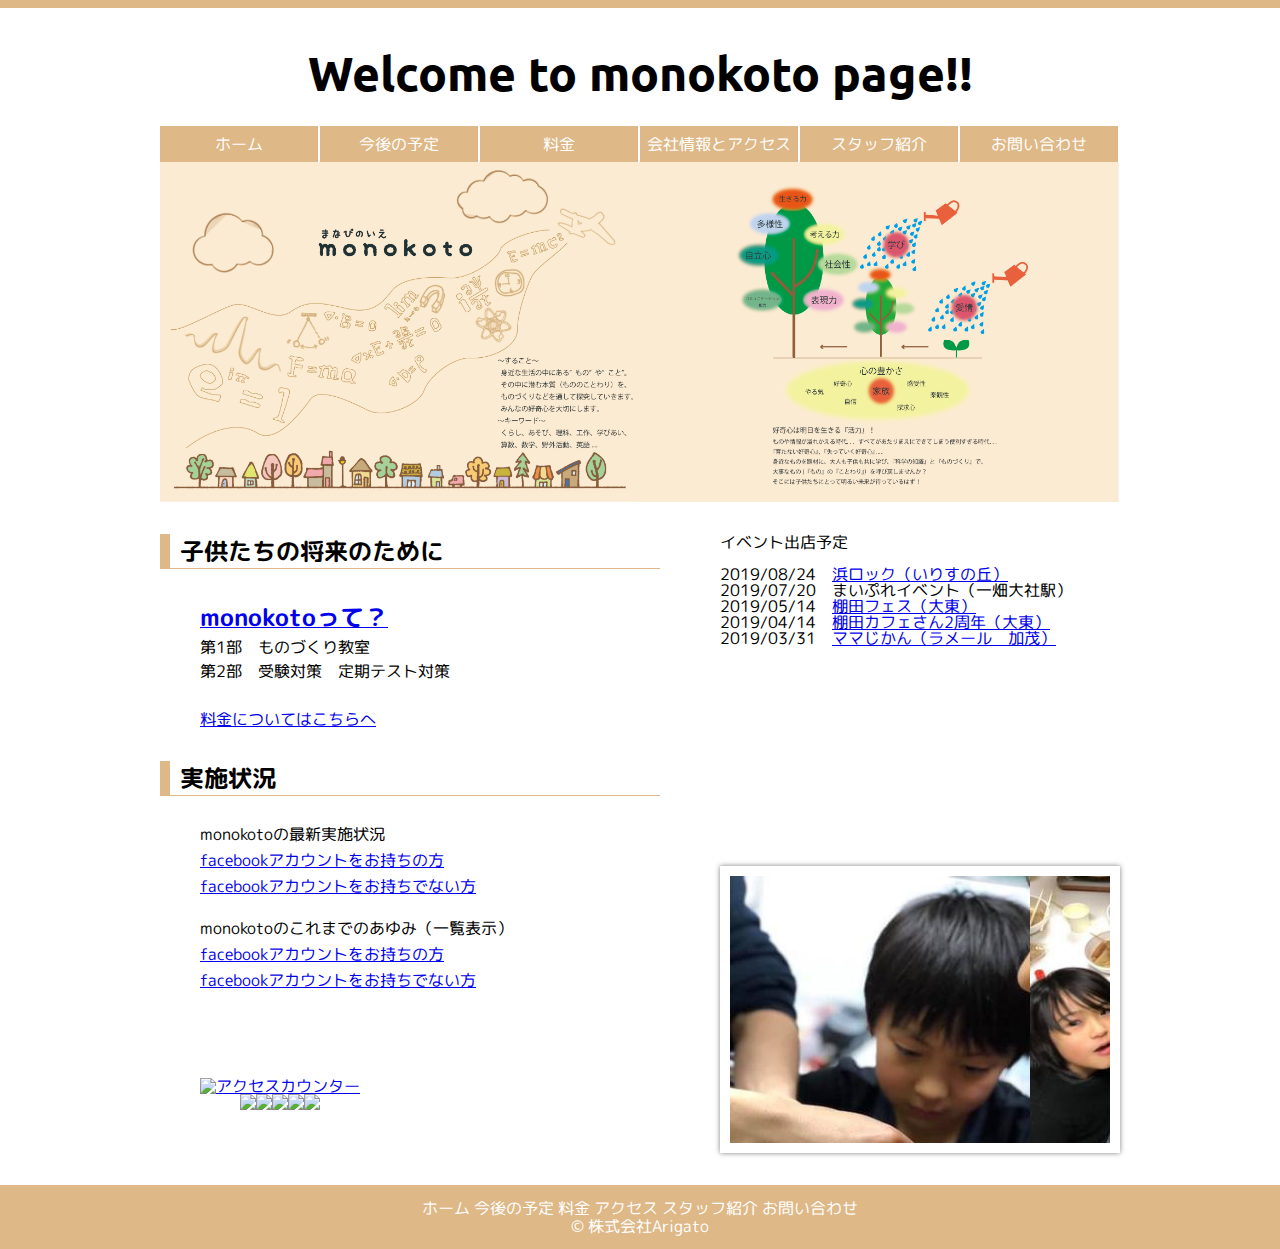
==== index.html @ d8d17e30 "Update index.html" ====
<!DOCTYPE html>
<html lang="ja">
  <head>
    <meta charset="utf-8">

    <title>monokoto</title>
    <link rel="stylesheet" href="./html5reset-1.6.1.css">
    <link rel="stylesheet" href="./master.css">
    <link href="https://fonts.googleapis.com/css?family=Ubuntu" rel="stylesheet">
    <link href="https://fonts.googleapis.com/css?family=M+PLUS+Rounded+1c" rel="stylesheet">

  </head>
  <body id="home">
  <header id="top">
  <h1>Welcome to monokoto page!!</h1>
    <nav id="clearfix">
      <ul>
        <li class="current"><a href="index.html">ホーム</a></li>
        <li><a href="schedule.html">今後の予定</a></li>
        <li><a href="price.html">料金</a></li>
        <li><a href="access.html">会社情報とアクセス</a></li>
        <li><a href="staff.html">スタッフ紹介</a></li>
        <li><a href="inquiry.html">お問い合わせ</a></li>
      </ul>
    </nav>
  </header>
  <main class="clearfix">

    <div id="main_image">
      <img width="960" src="./monokoto_top_fixed11.jpg" alt="">
    </div>


<div id="main_content">

  <section id="campaign">
    <h2>子供たちの将来のために</h2>
    <ul>
      <li><a href="IntroOfMonokoto.html"><font size="5"><b>monokotoって？</b></font></a></li>
      <li>
        <p>第1部　ものづくり教室</p>
        <p>第2部　受験対策　定期テスト対策</p><br>
        <p><a href="price.html">料金についてはこちらへ</a></p>
      </li>

    </ul>
  </section>
  <section id="info">
    <h2>実施状況</h2>
    <ul>

      <li>monokotoの最新実施状況</li>
      <li><a href="https://www.facebook.com/groups/191522138228704/">facebookアカウントをお持ちの方</a></li>
      <li><a href="https://monokotohome.github.io/monokotodata001/">facebookアカウントをお持ちでない方</a></li><br>
      <li>monokotoのこれまでのあゆみ（一覧表示）</li>
      <li><a href="HistoryOfMonokoto.html">facebookアカウントをお持ちの方</a></li>
      <li><a href="https://monokotohome.github.io/monokotodata002/">facebookアカウントをお持ちでない方</a></li><br>
	    <br>
	    <br>
	    <br>
	    <br>
      <li>
      <table border="0" cellspacing="0" cellpadding="0"><tr><td align="center"><a href="http://www.rays-counter.com/"><img src="http://www.rays-counter.com/d429_f6_026/5c6b14d623efd/" alt="アクセスカウンター" border="0"></a></td></tr><tr><td align="center"><img src="http://www.rays-counter.com/images/counter_01.gif" border="0"><img src="http://www.rays-counter.com/images/counter_02.gif" border="0"><img src="http://www.rays-counter.com/images/counter_03.gif" border="0"><img src="http://www.rays-counter.com/images/counter_04.gif" border="0" ><img src="http://www.rays-counter.com/images/counter_05.gif" border="0"></td></tr></table>
      </li>

    </ul>
  </section>
</div>
<aside id="sidebar">
<ul>
  <li>
    <div class="plan">

    <p>イベント出店予定</p><br>
    <p>2019/08/24　<a href="https://hamarock-izumo.jimdo.com/">浜ロック（いりすの丘）</a></p>
    <p>2019/07/20　まいぷれイベント（一畑大社駅）</p>
    <p>2019/05/14　<a href="https://www.facebook.com/events/1986516841610490/">棚田フェス（大東）</a></p>
    <p>2019/04/14　<a href="https://www.facebook.com/events/%E5%86%92%E9%99%BA%E3%81%AE%E6%A3%AE%E3%81%A6%E3%82%93%E3%81%B0/%E6%A3%9A%E7%94%B0%E3%82%AB%E3%83%95%E3%82%A7-2%E5%91%A8%E5%B9%B4/392744181276503/">棚田カフェさん2周年（大東）</a></p>
    <p>2019/03/31　<a href="https://www.facebook.com/events/%E9%9B%B2%E5%8D%97%E5%B8%82%E5%8A%A0%E8%8C%82%E6%96%87%E5%8C%96%E3%83%9B%E3%83%BC%E3%83%AB-%E3%83%A9%E3%83%A1%E3%83%BC%E3%83%AB/%E3%83%9E%E3%83%9E%E3%81%98%E3%81%8B%E3%82%93%E3%81%8A%E7%88%B6%E3%81%95%E3%82%93%E3%81%A8%E4%B8%80%E7%B7%92-%E3%81%A4%E3%81%84%E3%81%A7%E3%81%ABbousai-in-%E5%8A%A0%E8%8C%82/623337804755106/">ママじかん（ラメール　加茂）</a></p>

    </div>
  </li>
<li>
  <div class="cp_cssslider">
	<div class="cp_slidewrapper">
		<div class="cp_slide_item"><img width="400" height="500" src="./photo1.jpg"></div>
		<div class="cp_slide_item"><img width="400" height="300" src="./photo2.jpg"></div>
		<div class="cp_slide_item"><img width="400" height="267" src="./photo3.jpg"></div>
		<div class="cp_slide_item"><img width="400" height="267" src="./photo4.jpg"></div>
		<div class="cp_slide_item"><img width="400" height="267" src="./photo5.jpg"></div>
    <div class="cp_slide_item"><img width="400" height="267" src="./photo6.jpg"></div>
    <div class="cp_slide_item"><img width="400" height="267" src="./photo7.jpg"></div>
    <div class="cp_slide_item"><img width="400" height="267" src="./photo8.jpg"></div>
    <div class="cp_slide_item"><img width="400" height="267" src="./photo9.jpg"></div>
    <div class="cp_slide_item"><img width="400" height="300" src="./photo10.jpg"></div>
	</div>
</div>
</li>
</ul>
</aside>
  </main>
<footer>
<ul>
  <li><a href="index.html">ホーム</a></li>
  <li><a href="schedule.html">今後の予定</a></li>
  <li><a href="price.html">料金</a></li>
  <li><a href="access.html">アクセス</a></li>
  <li><a href="staff.html">スタッフ紹介</a></li>
  <li><a href="inquiry.html">お問い合わせ</a></li>
</ul>
<small>&copy 株式会社Arigato</small>
</footer>
</body>
</html>
---- master.css ----
body{
  font-family:   "M PLUS Rounded 1c" ,sans-serif;

  background-color:;/*背景*/

}

header{
  border-top:8px solid burlywood;/*topmargin*/


}

header h1{
  font-family: 'Ubuntu',sans-serif;
  font-size: 3.0em;
  color:;/*monokoto*/
  margin:40px 0 30px 0;
  text-align: center;
}

header nav ul{
  width: 960px;/*1080px*/
  margin: 0 auto 30px auto;
  padding-left: 0;
  list-style-type: none;
}

header nav ul li{
  float: left;
  width: 158px;/*178px*/
  margin-right: 2px;
  text-align: center;
}

header nav ul li:last-child{
  margin-right: 0;
}

.clearfix:after{
  content:'';
  display:block;
  clear:both;
}

header nav ul li a{
  display: block;
  padding: 10px 0;
  text-decoration: none;
  color:#fff;
  background-color: burlywood;

}

header nav ul li a:hover,
header nav ul li a:active,
header nav ul li.current a{
  background-color: "#000";
}

main{
width:960px;
margin: 0 auto;


}

main h2{
  font-size: 1.5em;
  position:relative;
  margin-bottom: 50px;
  text-align: center;
}

#main_image{
  margin-bottom: 30px;
  

  }

#main_content{
  float:left;
  width: 500px;
}

#sidebar{
  float: right;
  width: 400px;

}

#home h2{
  font-size: 1.5em;
  margin-top: 0;
  margin-bottom: 30px;
  padding: 5px 10px;
  text-align: left;
  border-bottom: 1px solid burlywood;
  border-left: 10px solid burlywood;
}



#info ul{
  margin-bottom: 30px;
  margin-left: 20px;
}

#info li{
  margin-bottom: 10px;
  margin-left: 20px;
  list-style-type: none;
}
#campaign ul{
  margin-bottom: 30px;
  margin-left: 20px;
}

#campaign li{
  line-height: 1.5;
  margin-left: 20px;
  list-style-type: none;
}

/* sidebar */
#sidebar ul {
  margin: 0;
  padding: 0;
}

#sidebar ul li {
  margin-bottom: 20px;
  list-style-type: none;

}
.plan{
  overflow-y: scroll;
  overflow-x: hidden;
  width: 400px;
  height: 300px;
}
.cp_cssslider {
	width: 380px;
	height: 267px;
	overflow: hidden;
	margin: 2em auto;
	border: 10px solid #ffffff;
	box-shadow:0px 0px 5px 0px rgba(0,0,0,0.5);
}
.cp_slide_item {
	width: 300px;
	height: 200px;
	float: left;
	position: relative;
}
.cp_slidewrapper {
	width: 1000%;/* slideの枚数×100% */
	position: relative;
	left: 0;
	animation: slider 20s infinite ease;/* スピード */
}
@-webkit-keyframes slider {
	/* 100%を枚数で割った%に割り振る */
	0% {
	-webkit-transform: translateX(0);
	transform: translateX(0);
	}
	10% {
	-webkit-transform: translateX(-300px);
	transform: translateX(-300px);
	}
	20% {
	-webkit-transform: translateX(-600px);
	transform: translateX(-600px);
	}
	30% {
	-webkit-transform: translateX(-900px);
	transform: translateX(-900px);
	}
	40% {
	-webkit-transform: translateX(-1200px);
	transform: translateX(-1200px);
	}
	50% {
	-webkit-transform: translateX(-1500px);
	transform: translateX(-1500px);
	}

  60% {
  -webkit-transform: translateX(-1800px);
  transform: translateX(-1800px);
  }

  70% {
  -webkit-transform: translateX(-2100px);
  transform: translateX(-2100px);
  }

  80% {
  -webkit-transform: translateX(-2400px);
  transform: translateX(-2400px);
  }

  90% {
  -webkit-transform: translateX(-2700px);
  transform: translateX(-2700px);
  }

  100% {
  -webkit-transform: translateX(0);
  transform: translateX(0);
  }
}
@keyframes slider {
	/* 100%を枚数で割った%に割り振る */
  0% {
	-webkit-transform: translateX(0);
	transform: translateX(0);
	}
	10% {
	-webkit-transform: translateX(-300px);
	transform: translateX(-300px);
	}
	20% {
	-webkit-transform: translateX(-600px);
	transform: translateX(-600px);
	}
	30% {
	-webkit-transform: translateX(-900px);
	transform: translateX(-900px);
	}
	40% {
	-webkit-transform: translateX(-1200px);
	transform: translateX(-1200px);
	}
	50% {
	-webkit-transform: translateX(-1500px);
	transform: translateX(-1500px);
	}

  60% {
  -webkit-transform: translateX(-1800px);
  transform: translateX(-1800px);
  }

  70% {
  -webkit-transform: translateX(-2100px);
  transform: translateX(-2100px);
  }

  80% {
  -webkit-transform: translateX(-2400px);
  transform: translateX(-2400px);
  }

  90% {
  -webkit-transform: translateX(-2700px);
  transform: translateX(-2700px);
  }

  100% {
  -webkit-transform: translateX(0);
  transform: translateX(0);
  }
}

/* footer */
footer {
  padding: 15px;
  text-align: center;
  color: #fff;
  background-color: burlywood;

}

footer ul {
  margin-bottom: 2px;
/*   margin-left: 0 10px; */ /* <- 訂正：この行は不要です。2018/6/29 */
}

footer ul li {
  display: inline;
/*   margin-left: 0 10px; *//* <- 訂正：この行は不要です。2018/6/29 */
}

footer ul li a {
  color: #fff;
}

footer ul li a:link,
footer ul li a:visited {
  text-decoration: none;
}

footer ul li a:hover,
footer ul li a:active {
  text-decoration: underline;
}
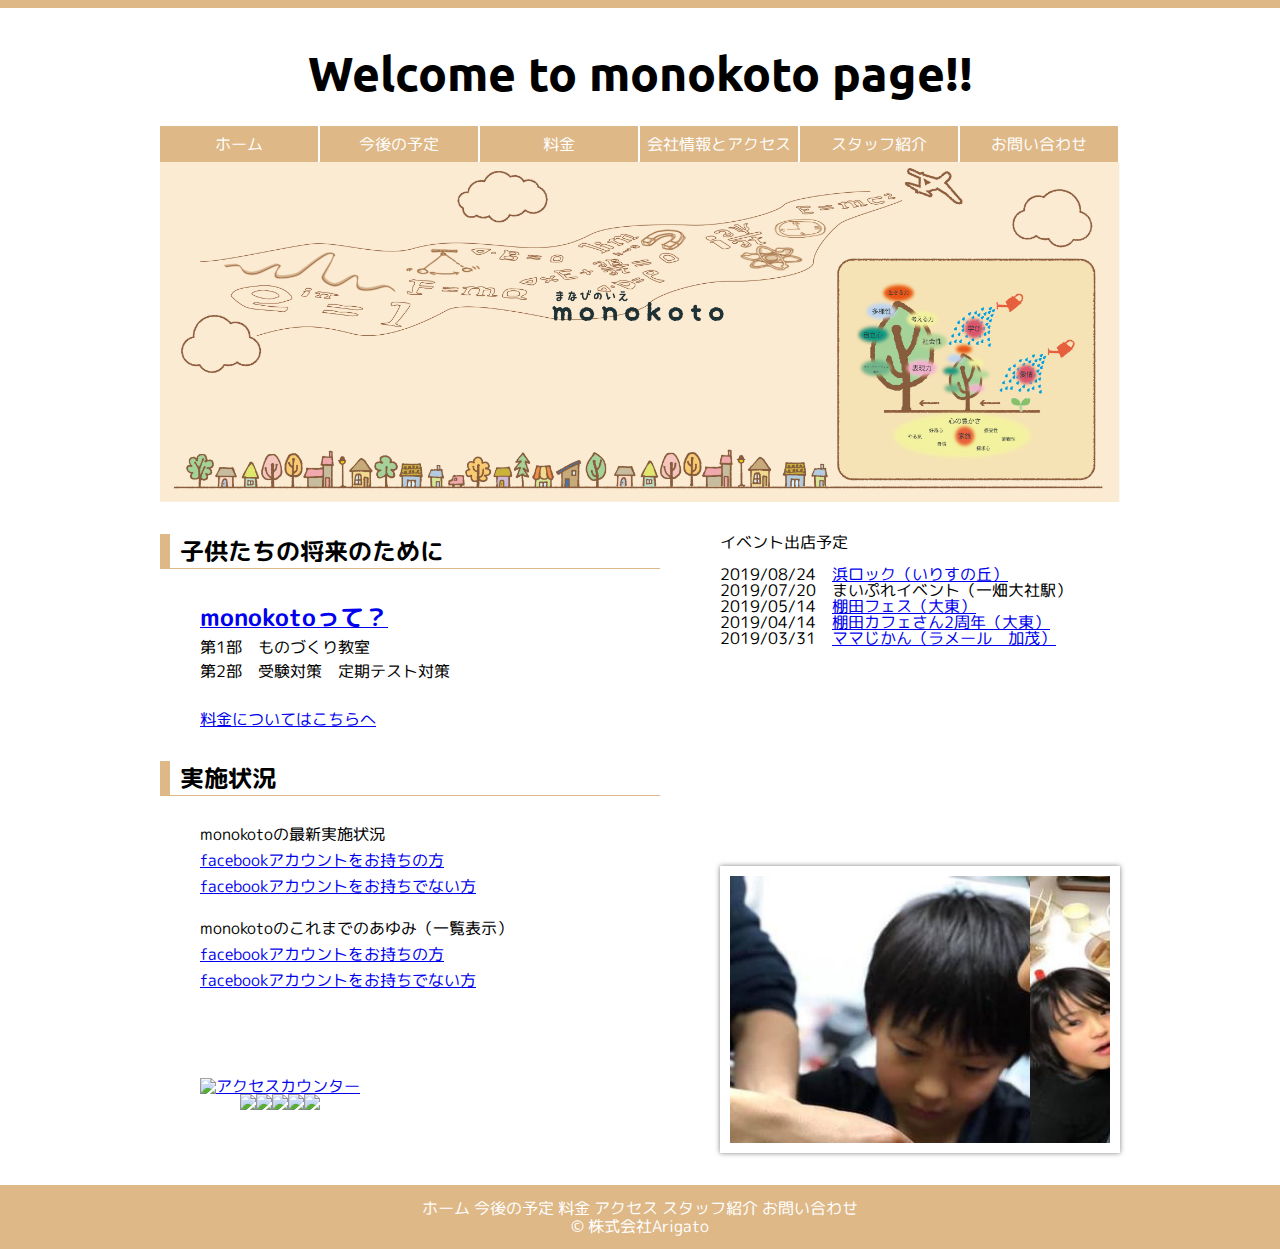
==== commit bacc74d6: "Update index.html" ====
--- a/index.html
+++ b/index.html
@@ -27,7 +27,7 @@
   <main class="clearfix">
 
     <div id="main_image">
-      <img width="960" src="./monokoto_top_fixed11.jpg" alt="">
+      <img width="960" src="./monokoto_top_fixed12.jpg" alt="">
     </div>
 
 
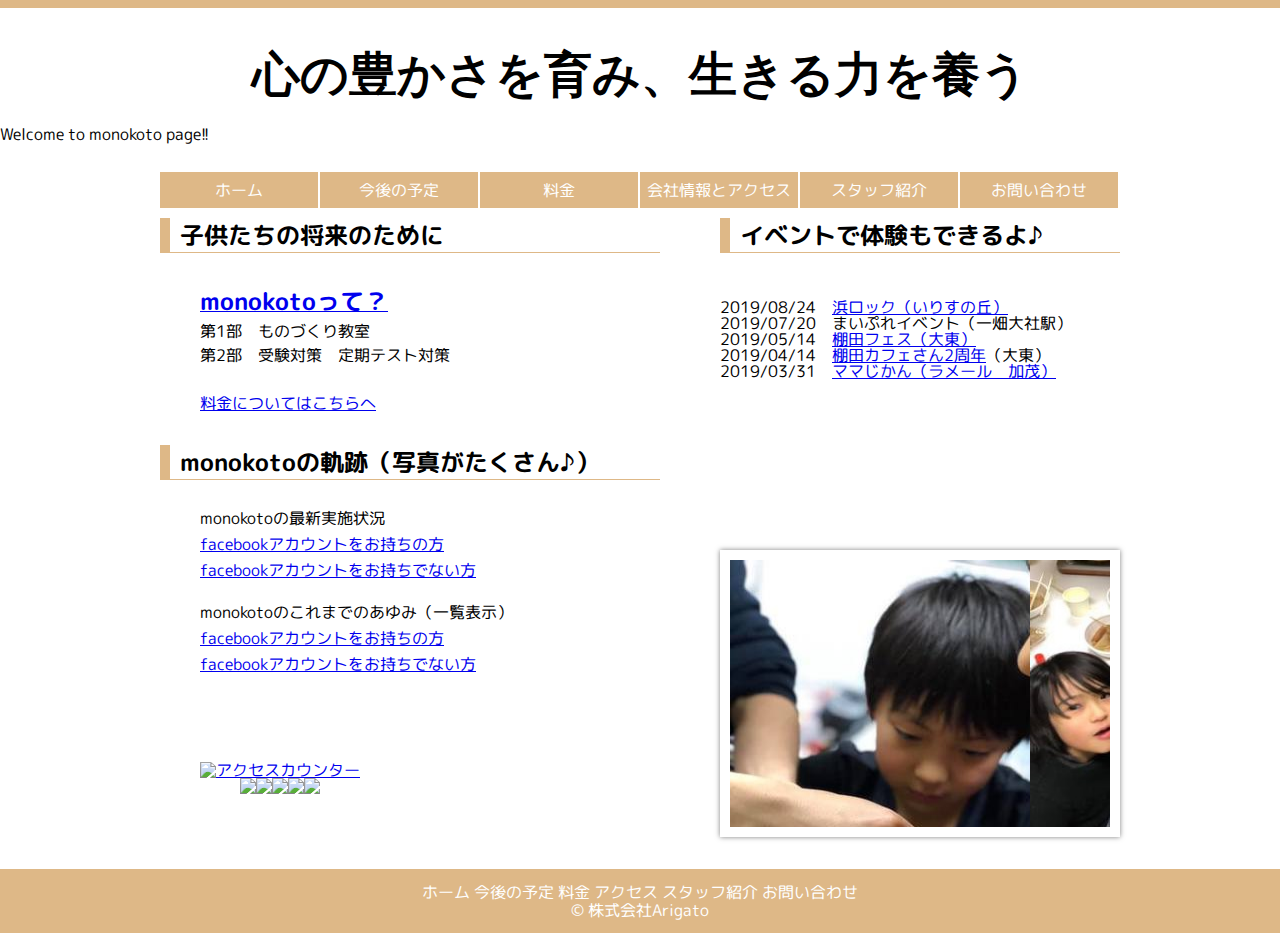
==== commit 955f0e14: "Update index.html" ====
--- a/index.html
+++ b/index.html
@@ -12,8 +12,13 @@
   </head>
   <body id="home">
   <header id="top">
-  <h1>Welcome to monokoto page!!</h1>
-    <nav id="clearfix">
+  <h1>
+    心の豊かさを育み、生きる力を養う
+  </h1>
+  <div class="header_second">
+    Welcome to monokoto page!!
+  </div>
+    <nav>
       <ul>
         <li class="current"><a href="index.html">ホーム</a></li>
         <li><a href="schedule.html">今後の予定</a></li>
@@ -27,7 +32,7 @@
   <main class="clearfix">
 
     <div id="main_image">
-      <img width="960" src="./monokoto_top_fixed12.jpg" alt="">
+      <img width="960" src="./monokoto_top_fixed13.jpg" alt="">
     </div>
 
 
@@ -46,7 +51,7 @@
     </ul>
   </section>
   <section id="info">
-    <h2>実施状況</h2>
+    <h2>monokotoの軌跡（写真がたくさん♪）</h2>
     <ul>
 
       <li>monokotoの最新実施状況</li>
@@ -71,11 +76,11 @@
   <li>
     <div class="plan">
 
-    <p>イベント出店予定</p><br>
+    <h2><p>イベントで体験もできるよ♪</p></h2><br>
     <p>2019/08/24　<a href="https://hamarock-izumo.jimdo.com/">浜ロック（いりすの丘）</a></p>
     <p>2019/07/20　まいぷれイベント（一畑大社駅）</p>
     <p>2019/05/14　<a href="https://www.facebook.com/events/1986516841610490/">棚田フェス（大東）</a></p>
-    <p>2019/04/14　<a href="https://www.facebook.com/events/%E5%86%92%E9%99%BA%E3%81%AE%E6%A3%AE%E3%81%A6%E3%82%93%E3%81%B0/%E6%A3%9A%E7%94%B0%E3%82%AB%E3%83%95%E3%82%A7-2%E5%91%A8%E5%B9%B4/392744181276503/">棚田カフェさん2周年（大東）</a></p>
+    <p>2019/04/14　<a href="https://www.facebook.com/events/%E5%86%92%E9%99%BA%E3%81%AE%E6%A3%AE%E3%81%A6%E3%82%93%E3%81%B0/%E6%A3%9A%E7%94%B0%E3%82%AB%E3%83%95%E3%82%A7-2%E5%91%A8%E5%B9%B4/392744181276503/">棚田カフェさん2周年</a>（大東）</p>
     <p>2019/03/31　<a href="https://www.facebook.com/events/%E9%9B%B2%E5%8D%97%E5%B8%82%E5%8A%A0%E8%8C%82%E6%96%87%E5%8C%96%E3%83%9B%E3%83%BC%E3%83%AB-%E3%83%A9%E3%83%A1%E3%83%BC%E3%83%AB/%E3%83%9E%E3%83%9E%E3%81%98%E3%81%8B%E3%82%93%E3%81%8A%E7%88%B6%E3%81%95%E3%82%93%E3%81%A8%E4%B8%80%E7%B7%92-%E3%81%A4%E3%81%84%E3%81%A7%E3%81%ABbousai-in-%E5%8A%A0%E8%8C%82/623337804755106/">ママじかん（ラメール　加茂）</a></p>
 
     </div>
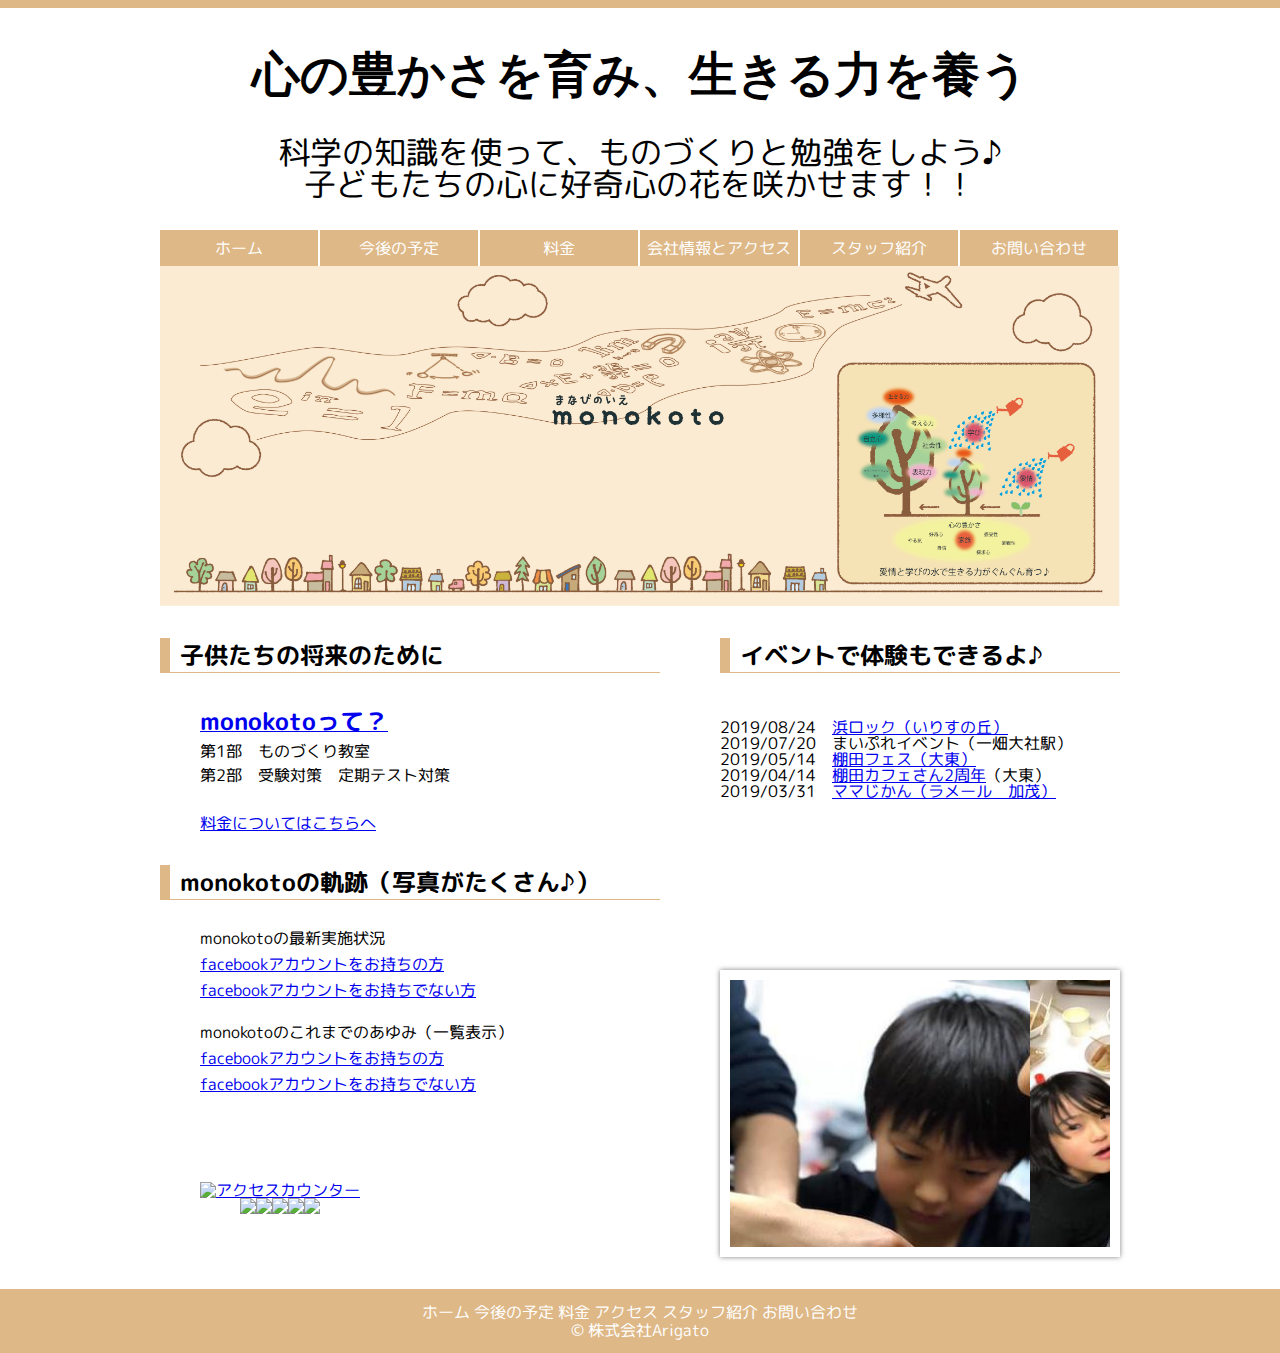
==== commit 2da26809: "Update index.html" ====
--- a/index.html
+++ b/index.html
@@ -16,7 +16,8 @@
     心の豊かさを育み、生きる力を養う
   </h1>
   <div class="header_second">
-    Welcome to monokoto page!!
+    <p>科学の知識を使って、ものづくりと勉強をしよう♪</p>
+    <p>子どもたちの心に好奇心の花を咲かせます！！</p>
   </div>
     <nav>
       <ul>
--- a/master.css
+++ b/master.css
@@ -15,6 +15,14 @@
 header h1{
   font-family: 'Ubuntu',sans-serif;
   font-size: 3.0em;
+  color:;/*monokoto*/
+  margin:40px 0 30px 0;
+  text-align: center;
+}
+
+.header_second{
+  font-family:   "M PLUS Rounded 1c" ,sans-serif;
+  font-size: 2.0em;
   color:;/*monokoto*/
   margin:40px 0 30px 0;
   text-align: center;
@@ -75,7 +83,7 @@
 
 #main_image{
   margin-bottom: 30px;
-  
+
 
   }
 
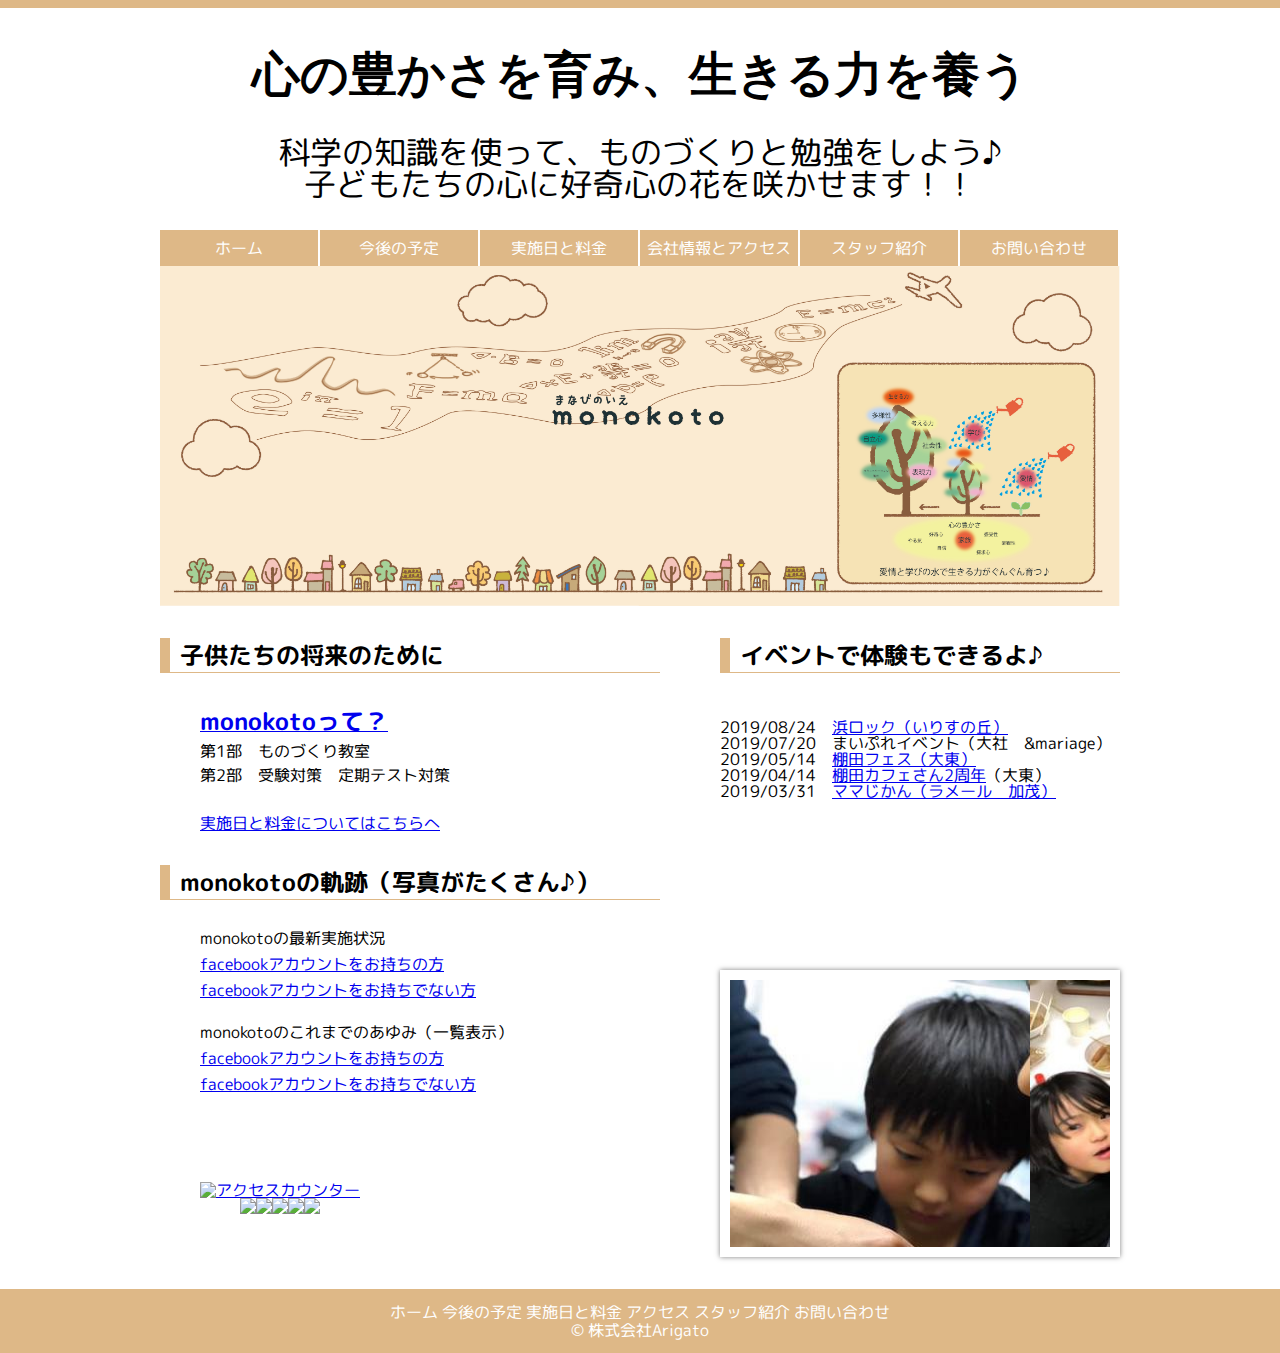
==== commit 0abdece1: "Update index.html" ====
--- a/index.html
+++ b/index.html
@@ -23,7 +23,7 @@
       <ul>
         <li class="current"><a href="index.html">ホーム</a></li>
         <li><a href="schedule.html">今後の予定</a></li>
-        <li><a href="price.html">料金</a></li>
+        <li><a href="price.html">実施日と料金</a></li>
         <li><a href="access.html">会社情報とアクセス</a></li>
         <li><a href="staff.html">スタッフ紹介</a></li>
         <li><a href="inquiry.html">お問い合わせ</a></li>
@@ -46,7 +46,7 @@
       <li>
         <p>第1部　ものづくり教室</p>
         <p>第2部　受験対策　定期テスト対策</p><br>
-        <p><a href="price.html">料金についてはこちらへ</a></p>
+        <p><a href="price.html">実施日と料金についてはこちらへ</a></p>
       </li>
 
     </ul>
@@ -79,7 +79,7 @@
 
     <h2><p>イベントで体験もできるよ♪</p></h2><br>
     <p>2019/08/24　<a href="https://hamarock-izumo.jimdo.com/">浜ロック（いりすの丘）</a></p>
-    <p>2019/07/20　まいぷれイベント（一畑大社駅）</p>
+    <p>2019/07/20　まいぷれイベント（大社　&mariage）</p>
     <p>2019/05/14　<a href="https://www.facebook.com/events/1986516841610490/">棚田フェス（大東）</a></p>
     <p>2019/04/14　<a href="https://www.facebook.com/events/%E5%86%92%E9%99%BA%E3%81%AE%E6%A3%AE%E3%81%A6%E3%82%93%E3%81%B0/%E6%A3%9A%E7%94%B0%E3%82%AB%E3%83%95%E3%82%A7-2%E5%91%A8%E5%B9%B4/392744181276503/">棚田カフェさん2周年</a>（大東）</p>
     <p>2019/03/31　<a href="https://www.facebook.com/events/%E9%9B%B2%E5%8D%97%E5%B8%82%E5%8A%A0%E8%8C%82%E6%96%87%E5%8C%96%E3%83%9B%E3%83%BC%E3%83%AB-%E3%83%A9%E3%83%A1%E3%83%BC%E3%83%AB/%E3%83%9E%E3%83%9E%E3%81%98%E3%81%8B%E3%82%93%E3%81%8A%E7%88%B6%E3%81%95%E3%82%93%E3%81%A8%E4%B8%80%E7%B7%92-%E3%81%A4%E3%81%84%E3%81%A7%E3%81%ABbousai-in-%E5%8A%A0%E8%8C%82/623337804755106/">ママじかん（ラメール　加茂）</a></p>
@@ -109,7 +109,7 @@
 <ul>
   <li><a href="index.html">ホーム</a></li>
   <li><a href="schedule.html">今後の予定</a></li>
-  <li><a href="price.html">料金</a></li>
+  <li><a href="price.html">実施日と料金</a></li>
   <li><a href="access.html">アクセス</a></li>
   <li><a href="staff.html">スタッフ紹介</a></li>
   <li><a href="inquiry.html">お問い合わせ</a></li>
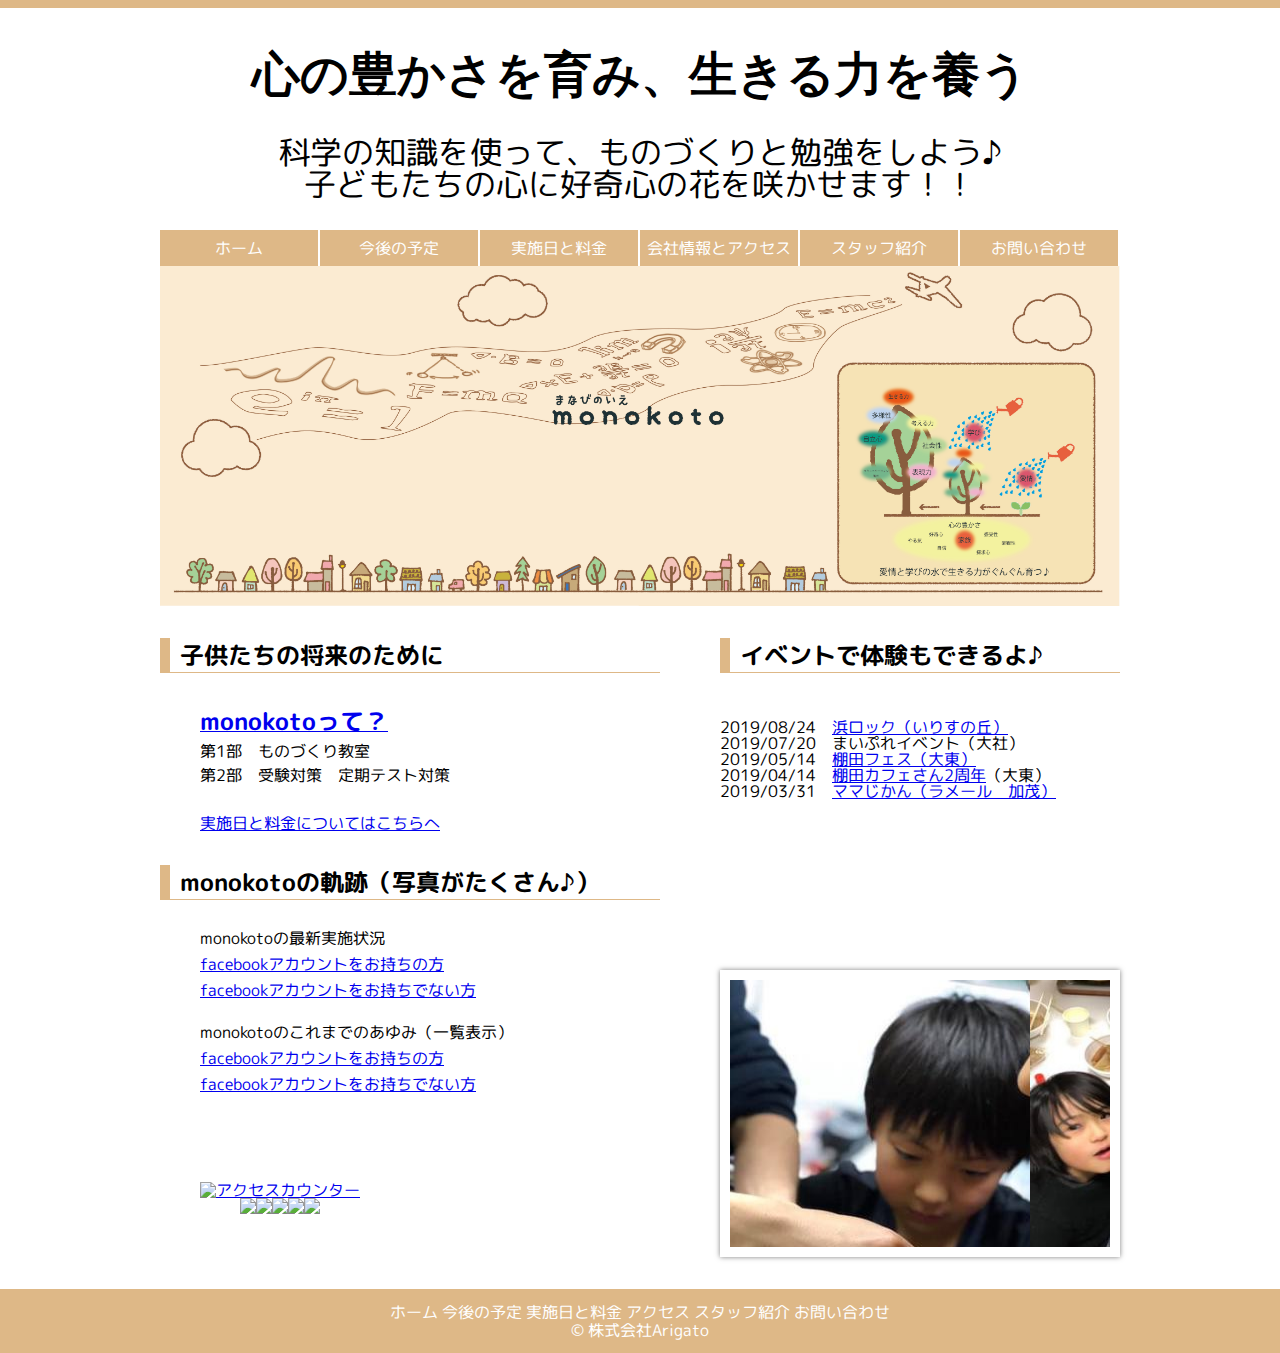
==== commit 92ff9a15: "Update index.html" ====
--- a/index.html
+++ b/index.html
@@ -79,7 +79,7 @@
 
     <h2><p>イベントで体験もできるよ♪</p></h2><br>
     <p>2019/08/24　<a href="https://hamarock-izumo.jimdo.com/">浜ロック（いりすの丘）</a></p>
-    <p>2019/07/20　まいぷれイベント（大社　&mariage）</p>
+    <p>2019/07/20　まいぷれイベント（大社）</p>
     <p>2019/05/14　<a href="https://www.facebook.com/events/1986516841610490/">棚田フェス（大東）</a></p>
     <p>2019/04/14　<a href="https://www.facebook.com/events/%E5%86%92%E9%99%BA%E3%81%AE%E6%A3%AE%E3%81%A6%E3%82%93%E3%81%B0/%E6%A3%9A%E7%94%B0%E3%82%AB%E3%83%95%E3%82%A7-2%E5%91%A8%E5%B9%B4/392744181276503/">棚田カフェさん2周年</a>（大東）</p>
     <p>2019/03/31　<a href="https://www.facebook.com/events/%E9%9B%B2%E5%8D%97%E5%B8%82%E5%8A%A0%E8%8C%82%E6%96%87%E5%8C%96%E3%83%9B%E3%83%BC%E3%83%AB-%E3%83%A9%E3%83%A1%E3%83%BC%E3%83%AB/%E3%83%9E%E3%83%9E%E3%81%98%E3%81%8B%E3%82%93%E3%81%8A%E7%88%B6%E3%81%95%E3%82%93%E3%81%A8%E4%B8%80%E7%B7%92-%E3%81%A4%E3%81%84%E3%81%A7%E3%81%ABbousai-in-%E5%8A%A0%E8%8C%82/623337804755106/">ママじかん（ラメール　加茂）</a></p>
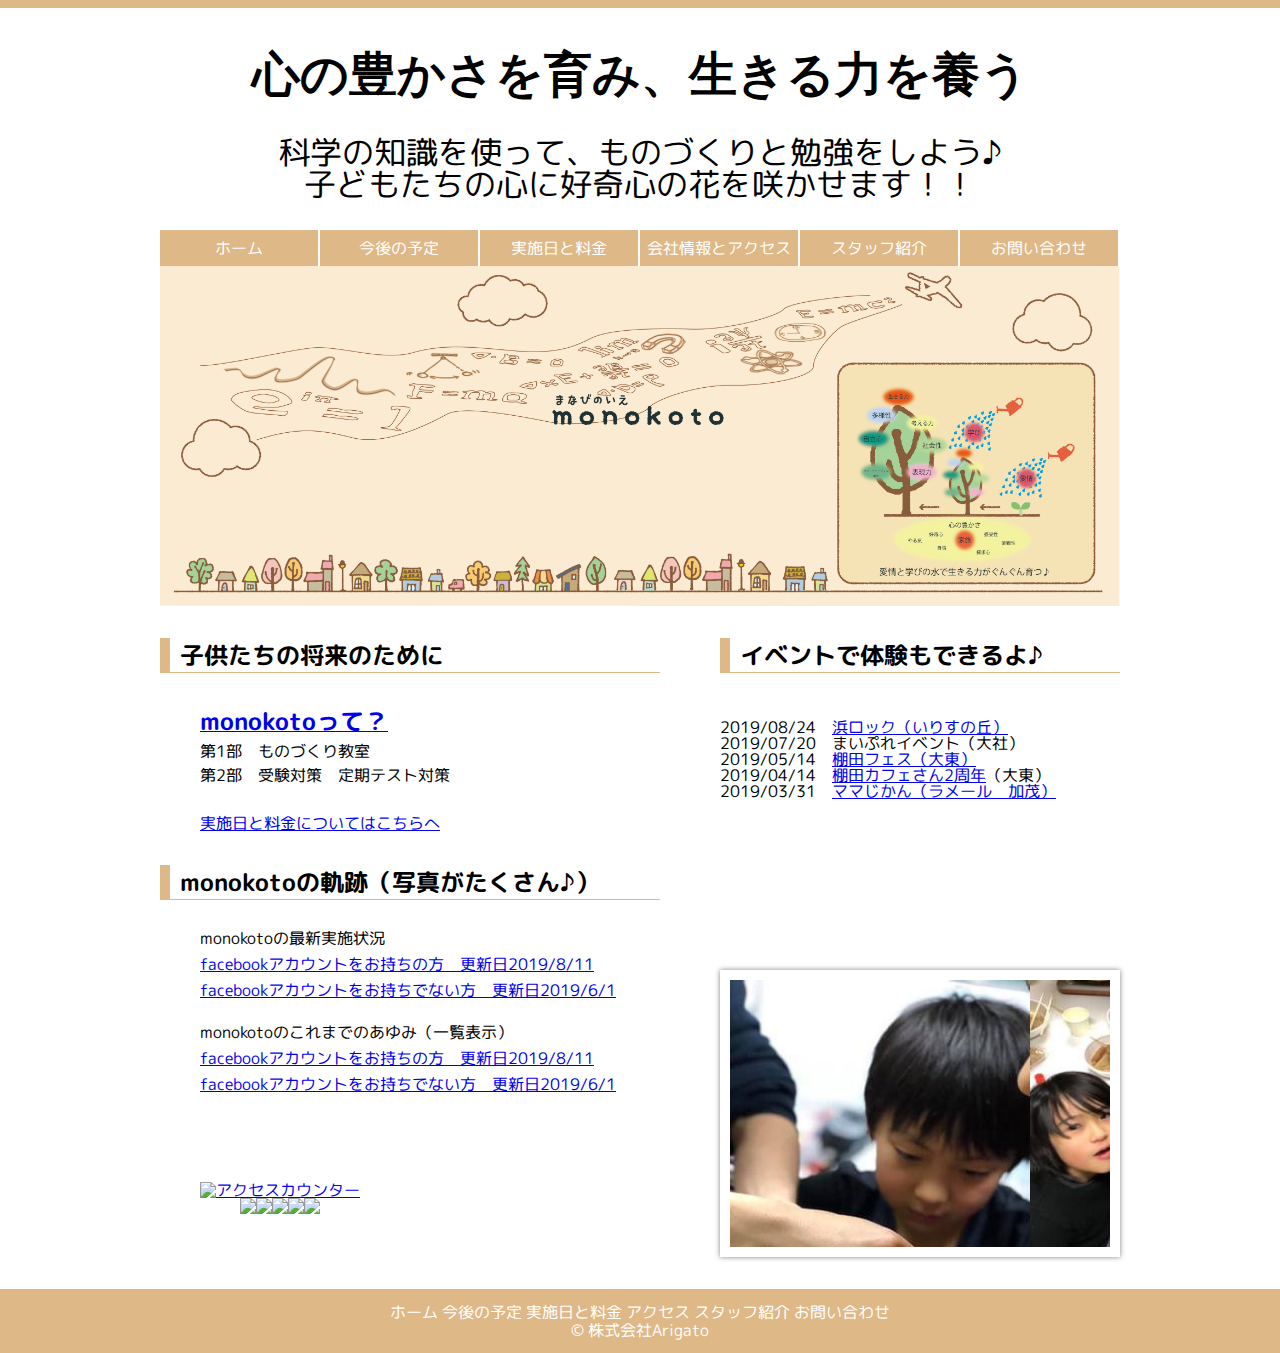
==== commit a0a19c44: "Update index.html" ====
--- a/index.html
+++ b/index.html
@@ -56,11 +56,11 @@
     <ul>
 
       <li>monokotoの最新実施状況</li>
-      <li><a href="https://www.facebook.com/groups/191522138228704/">facebookアカウントをお持ちの方</a></li>
-      <li><a href="https://monokotohome.github.io/monokotodata001/">facebookアカウントをお持ちでない方</a></li><br>
+      <li><a href="https://www.facebook.com/groups/191522138228704/">facebookアカウントをお持ちの方　更新日2019/8/11</a></li>
+      <li><a href="https://monokotohome.github.io/monokotodata001/">facebookアカウントをお持ちでない方　更新日2019/6/1</a></li><br>
       <li>monokotoのこれまでのあゆみ（一覧表示）</li>
-      <li><a href="HistoryOfMonokoto.html">facebookアカウントをお持ちの方</a></li>
-      <li><a href="https://monokotohome.github.io/monokotodata002/">facebookアカウントをお持ちでない方</a></li><br>
+      <li><a href="HistoryOfMonokoto.html">facebookアカウントをお持ちの方　更新日2019/8/11</a></li>
+      <li><a href="https://monokotohome.github.io/monokotodata002/">facebookアカウントをお持ちでない方　更新日2019/6/1</a></li><br>
 	    <br>
 	    <br>
 	    <br>
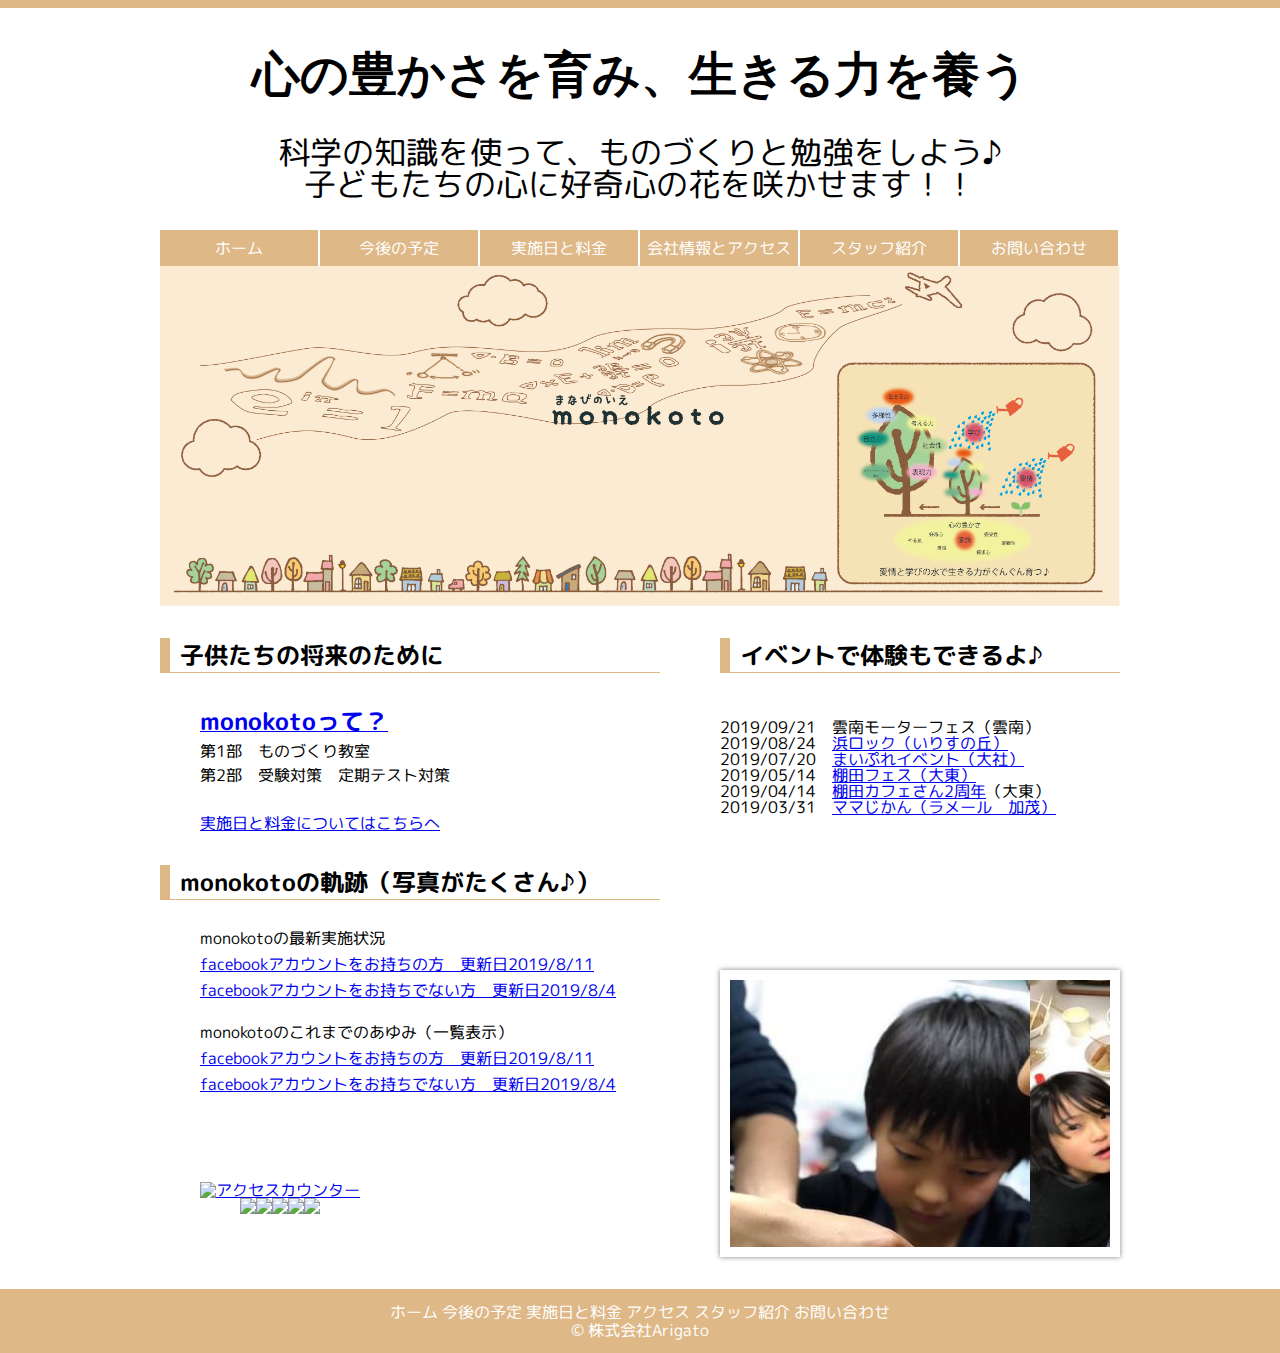
==== commit a295723d: "Update index.html" ====
--- a/index.html
+++ b/index.html
@@ -57,10 +57,10 @@
 
       <li>monokotoの最新実施状況</li>
       <li><a href="https://www.facebook.com/groups/191522138228704/">facebookアカウントをお持ちの方　更新日2019/8/11</a></li>
-      <li><a href="https://monokotohome.github.io/monokotodata001/">facebookアカウントをお持ちでない方　更新日2019/6/1</a></li><br>
+      <li><a href="https://monokotohome.github.io/monokotodata001/">facebookアカウントをお持ちでない方　更新日2019/8/4</a></li><br>
       <li>monokotoのこれまでのあゆみ（一覧表示）</li>
       <li><a href="HistoryOfMonokoto.html">facebookアカウントをお持ちの方　更新日2019/8/11</a></li>
-      <li><a href="https://monokotohome.github.io/monokotodata002/">facebookアカウントをお持ちでない方　更新日2019/6/1</a></li><br>
+      <li><a href="https://monokotohome.github.io/monokotodata002/">facebookアカウントをお持ちでない方　更新日2019/8/4</a></li><br>
 	    <br>
 	    <br>
 	    <br>
@@ -78,8 +78,9 @@
     <div class="plan">
 
     <h2><p>イベントで体験もできるよ♪</p></h2><br>
+    <p>2019/09/21　雲南モーターフェス（雲南）</a></p>
     <p>2019/08/24　<a href="https://hamarock-izumo.jimdo.com/">浜ロック（いりすの丘）</a></p>
-    <p>2019/07/20　まいぷれイベント（大社）</p>
+    <p>2019/07/20　<a href="https://izumo.mypl.net/shop/00000304479/news?d=1619606&fbclid=IwAR2ve8tSQns0ogkujoZMAcBTk3qKMjjBvzZ9suYvdDSLCOkbfQjUR20Hsy8">まいぷれイベント（大社）</a></p>
     <p>2019/05/14　<a href="https://www.facebook.com/events/1986516841610490/">棚田フェス（大東）</a></p>
     <p>2019/04/14　<a href="https://www.facebook.com/events/%E5%86%92%E9%99%BA%E3%81%AE%E6%A3%AE%E3%81%A6%E3%82%93%E3%81%B0/%E6%A3%9A%E7%94%B0%E3%82%AB%E3%83%95%E3%82%A7-2%E5%91%A8%E5%B9%B4/392744181276503/">棚田カフェさん2周年</a>（大東）</p>
     <p>2019/03/31　<a href="https://www.facebook.com/events/%E9%9B%B2%E5%8D%97%E5%B8%82%E5%8A%A0%E8%8C%82%E6%96%87%E5%8C%96%E3%83%9B%E3%83%BC%E3%83%AB-%E3%83%A9%E3%83%A1%E3%83%BC%E3%83%AB/%E3%83%9E%E3%83%9E%E3%81%98%E3%81%8B%E3%82%93%E3%81%8A%E7%88%B6%E3%81%95%E3%82%93%E3%81%A8%E4%B8%80%E7%B7%92-%E3%81%A4%E3%81%84%E3%81%A7%E3%81%ABbousai-in-%E5%8A%A0%E8%8C%82/623337804755106/">ママじかん（ラメール　加茂）</a></p>
